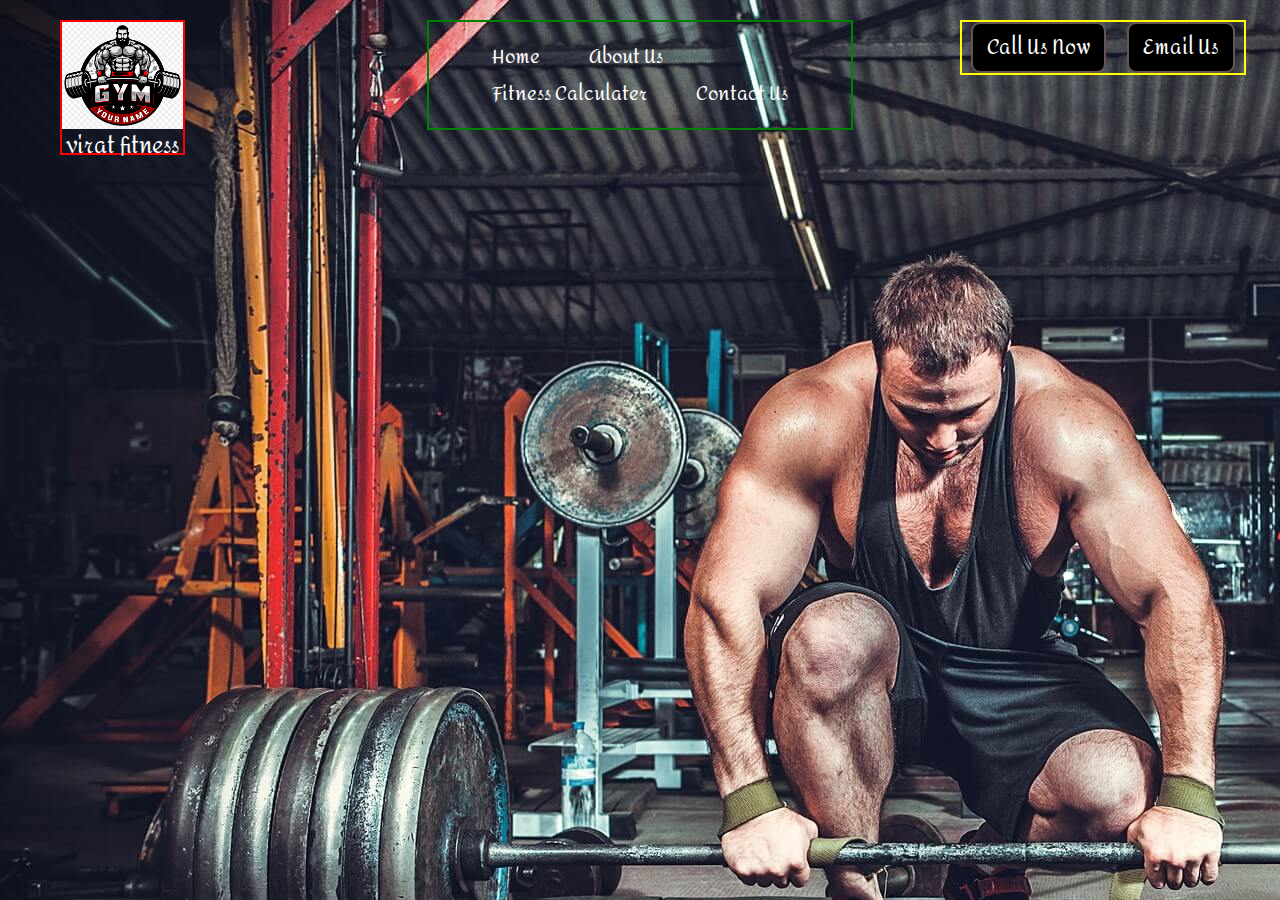
==== html.html @ 8d88a85f "website main image and navigation menu added" ====
<!DOCTYPE html>
<html lang="en">
  <head>
    <meta charset="UTF-8" />
    <meta http-equiv="X-UA-Compatible" content="IE=edge" />
    <meta name="viewport" content="width=device-width, initial-scale=1.0" />
    <link rel="stylesheet" href="css/style.css" />
    <title style="font-family: Amita, cursive">virat fitness</title>
  </head>
  <body>
    <header class="header">
      <!-- left box for logo -->
      <div class="left">
        <img src="asset/images/gym.png" alt="" />
        <div>virat fitness</div>
      </div>
      <!-- mid box for navbar -->
      <div class="mid">
        <ul class="navbar">
          <li><a href="#" class="active"> Home</a></li>
          <li><a href="#">About Us</a></li>
          <li><a href="#">Fitness Calculater</a></li>
          <li><a href="#">Contact Us</a></li>
        </ul>
      </div>
      <!-- right box for buttons -->
      <div class="right">
        <button class="btn">Call Us Now</button>
        <button class="btn">Email Us</button>
      </div>
    </header>
  </body>
</html>
---- css/style.css ----
@import url("https://fonts.googleapis.com/css2?family=Amita&display=swap");
body {
  font-family: "Amita", cursive;
  color: #fff;
  margin: 0px;
  padding: 0px;
  background: url("../asset/images/gym.jpg");
  background-repeat: no-repeat;
}
.left {
  display: inline-block;
  border: 2px solid red;
  position: absolute;
  left: 60px;
  top: 20px;
}
.left img {
  width: 121px;
}
.left div {
  text-align: center;
  line-height: 14px;
  font-size: 22px;
  font-family: "Amita", cursive;
}
.left img div {
  height: 2px;
}
.left:hover {
  background-color: green;
  cursor: pointer;
}
.mid {
  display: block;
  width: 33%;
  margin: 20px auto;
  border: 2px solid green;
}
.navbar {
  display: inline-block;
}
.navbar li {
  display: inline-block;
  font-size: 19px;
}
.navbar li a {
  color: #fff;
  text-decoration: none;
  padding: 34px 23px;
}
.navbar li a:hover {
  text-decoration: underline;
  color: #117961;
}
.right {
  display: inline-block;
  border: 2px solid yellow;
  position: absolute;
  right: 34px;
  top: 20px;
}
.btn {
  margin: 0px 9px;
  background-color: black;
  color: #fff;
  padding: 4px 14px;
  border: 2px solid rgb(102, 84, 84);
  border-radius: 9px;
  font-size: 20px;
  cursor: pointer;
  font-family: "Amita", cursive;
}
.btn:hover {
  background-color: #117961;
}
.container {
  border: 2px solid green;
  margin: 106px 80px;
  padding: 75px 75px;
  width: 33%;
  border-radius: 2px;
}
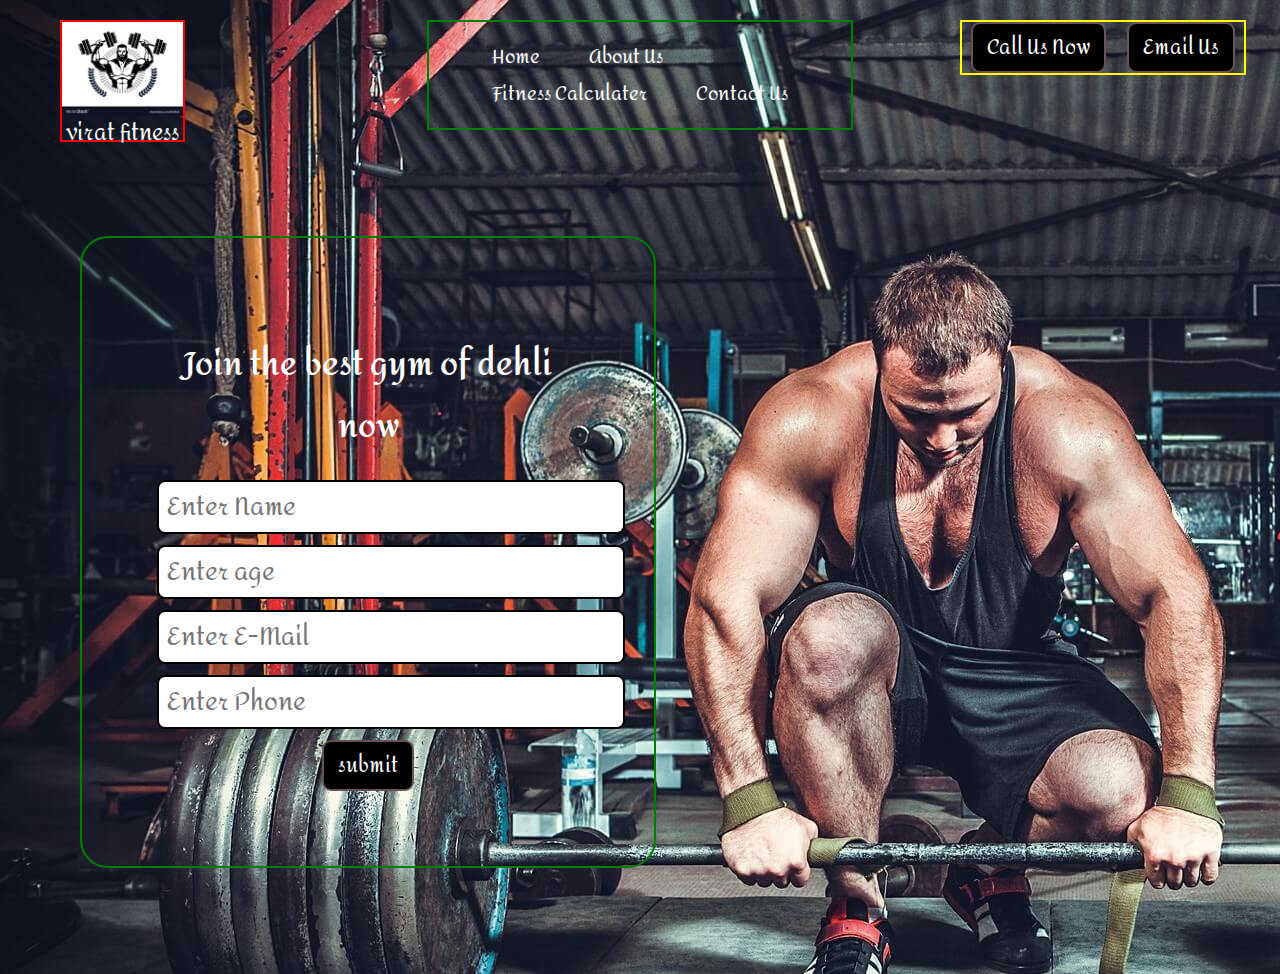
==== commit 623d0974: "form completed" ====
--- a/html.html
+++ b/html.html
@@ -29,5 +29,23 @@
         <button class="btn">Email Us</button>
       </div>
     </header>
+    <div class="container">
+      <form>
+        <h1>Join the best gym of dehli now</h1>
+        <div class="form-group">
+          <input type="text" placeholder="Enter Name" />
+        </div>
+        <div class="form-group">
+          <input type="number" placeholder="Enter age" />
+        </div>
+        <div class="form-group">
+          <input type="email" placeholder="Enter E-Mail" />
+        </div>
+        <div class="form-group">
+          <input type="phone" placeholder="Enter Phone" />
+        </div>
+        <button class="btn">submit</button>
+      </form>
+    </div>
   </body>
 </html>
--- a/css/style.css
+++ b/css/style.css
@@ -78,5 +78,19 @@
   margin: 106px 80px;
   padding: 75px 75px;
   width: 33%;
-  border-radius: 2px;
+  border-radius: 28px;
+  font-family: "Amita", cursive;
 }
+.form-group input {
+  display: block;
+  width: 448px;
+  padding: 1px 8px;
+  border: 2px solid black;
+  margin: 11px auto;
+  font-size: 25px;
+  border-radius: 8px;
+  font-family: "Amita", cursive;
+}
+.container form {
+  text-align: center;
+}
